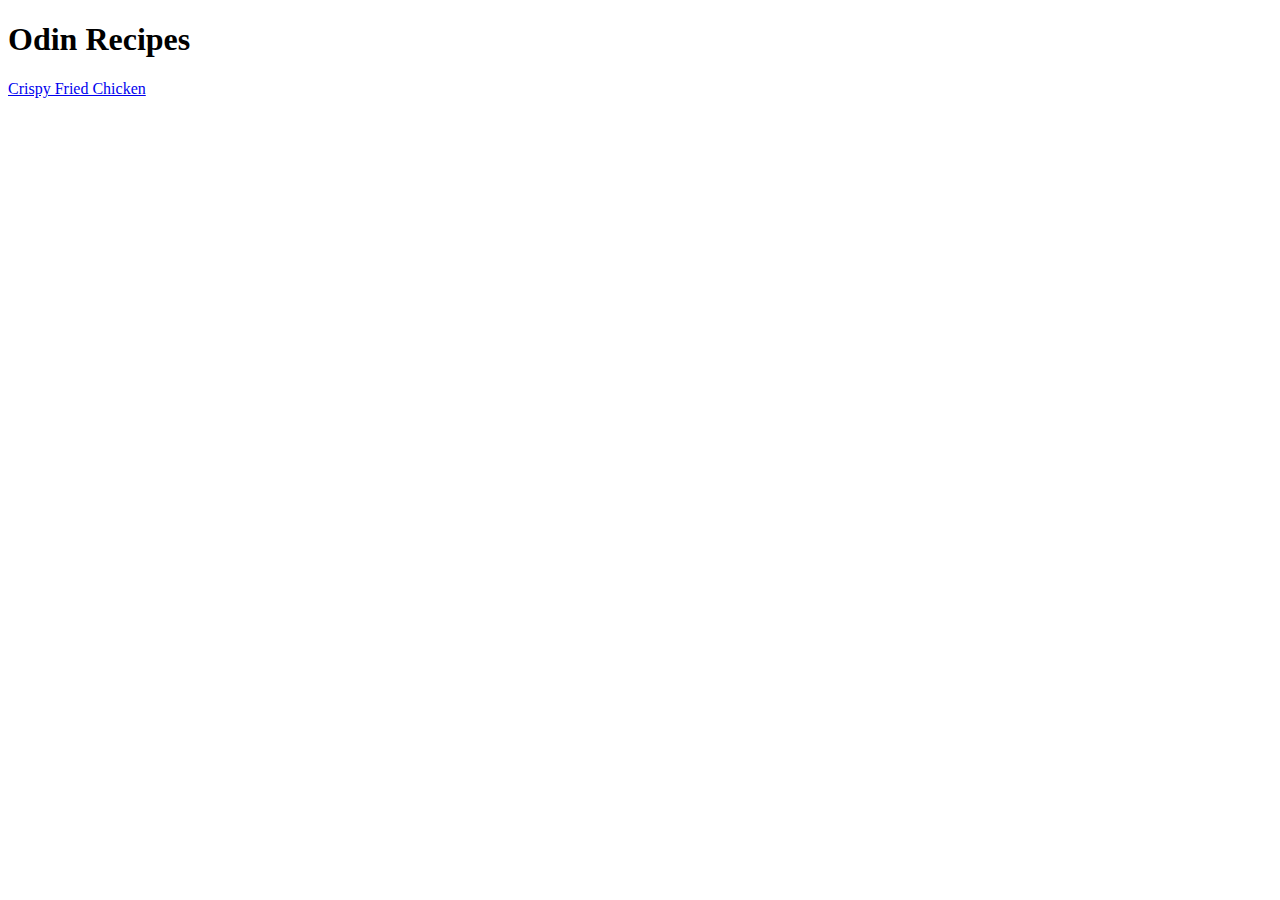
==== index.html @ 242f77b0 "add odin-recipes and fried chicken recipe" ====
<!DOCTYPE html>
<html lang="en">
    <head>
        <meta charset="UTF-8">
        <title>Odin Recipes</title>
    </head>
    <body>
        <h1>Odin Recipes</h1>
        <a href="./recipes/fried-chicken.html">Crispy Fried Chicken</a>
    </body>
</html>
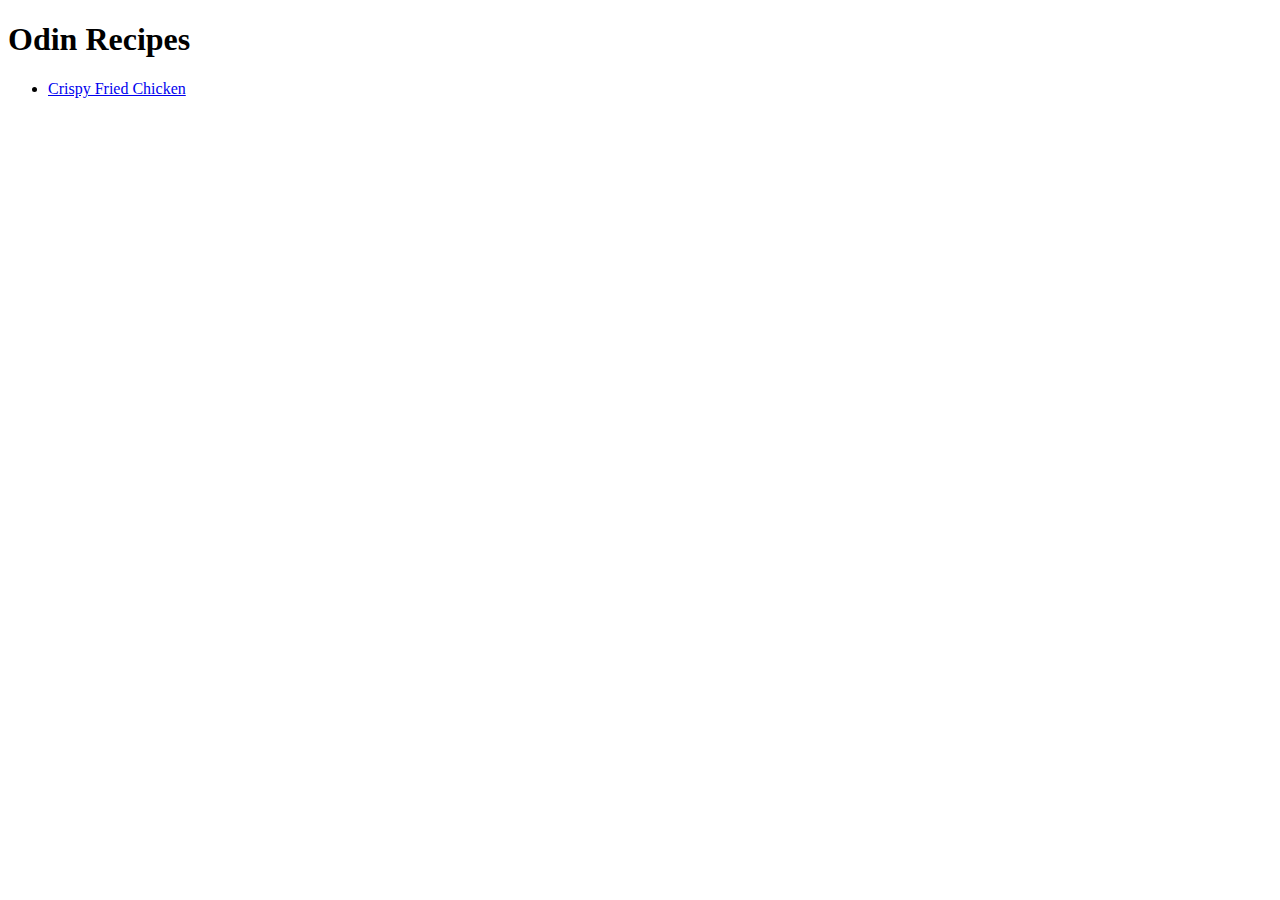
==== commit 5c5fd93b: "Put anchor(s) into a list in index.html" ====
--- a/index.html
+++ b/index.html
@@ -6,6 +6,8 @@
     </head>
     <body>
         <h1>Odin Recipes</h1>
-        <a href="./recipes/fried-chicken.html">Crispy Fried Chicken</a>
+        <ul>
+            <li><a href="./recipes/fried-chicken.html">Crispy Fried Chicken</a></li>
+        </ul>
     </body>
 </html>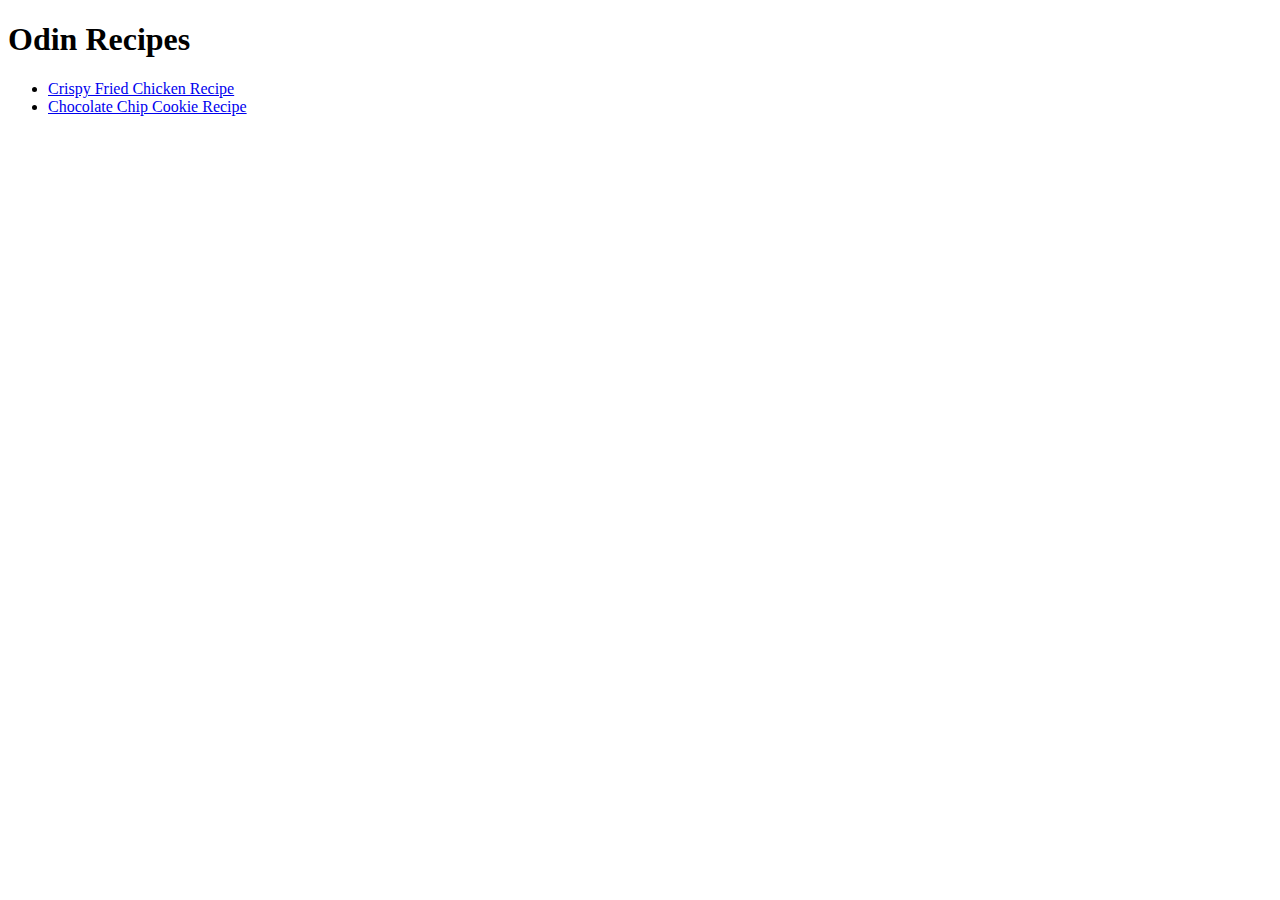
==== commit b7f68091: "Add cookie.html and anchor in index.html" ====
--- a/index.html
+++ b/index.html
@@ -7,7 +7,8 @@
     <body>
         <h1>Odin Recipes</h1>
         <ul>
-            <li><a href="./recipes/fried-chicken.html">Crispy Fried Chicken</a></li>
+            <li><a href="./recipes/fried-chicken.html">Crispy Fried Chicken Recipe</a></li>
+            <li><a href="./recipes/cookie.html">Chocolate Chip Cookie Recipe</a></li>
         </ul>
     </body>
 </html>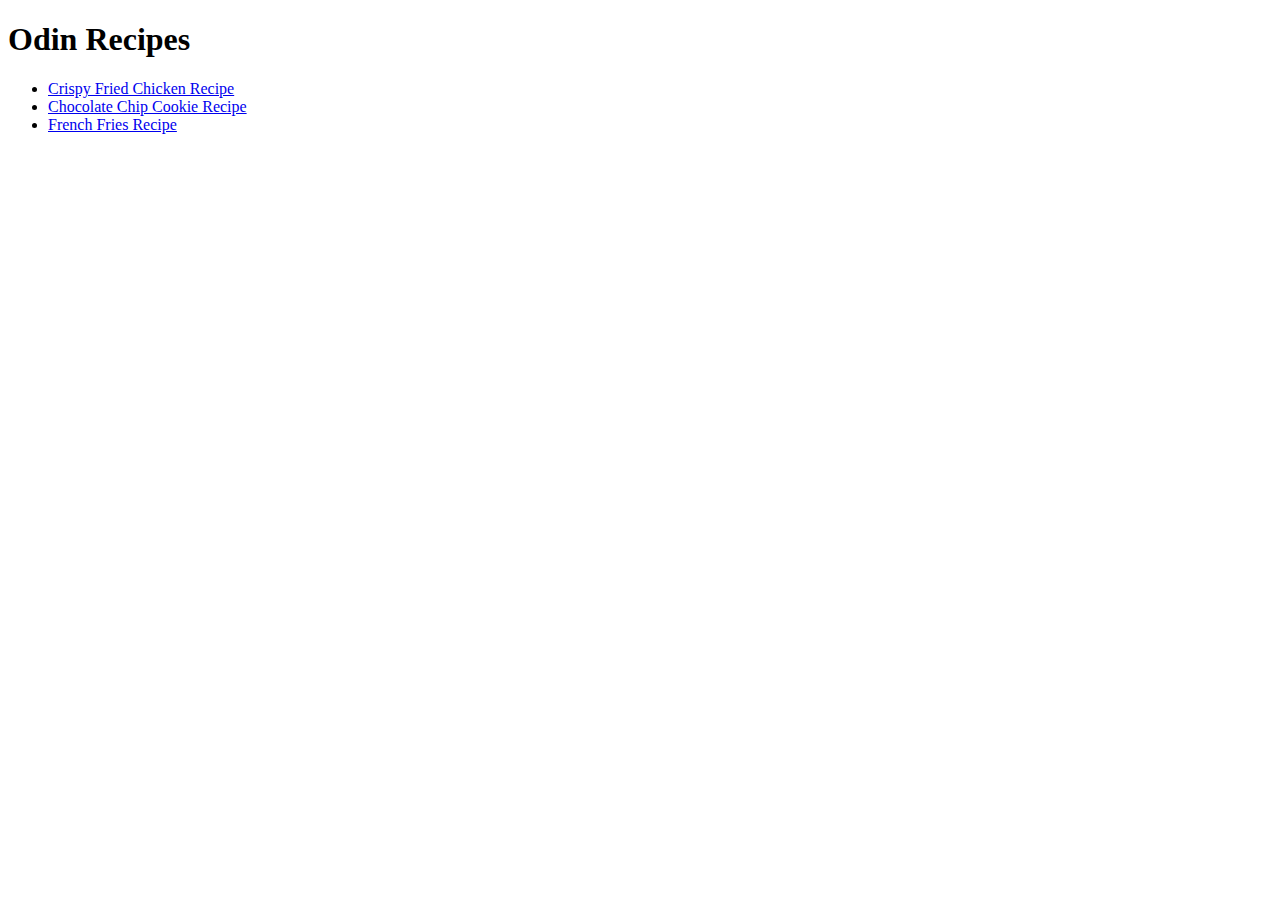
==== commit f4615af3: "add french-fries.html and an anchor to index.html" ====
--- a/index.html
+++ b/index.html
@@ -9,6 +9,7 @@
         <ul>
             <li><a href="./recipes/fried-chicken.html">Crispy Fried Chicken Recipe</a></li>
             <li><a href="./recipes/cookie.html">Chocolate Chip Cookie Recipe</a></li>
+            <li><a href="./recipes/french-fries.html">French Fries Recipe</a></li>
         </ul>
     </body>
 </html>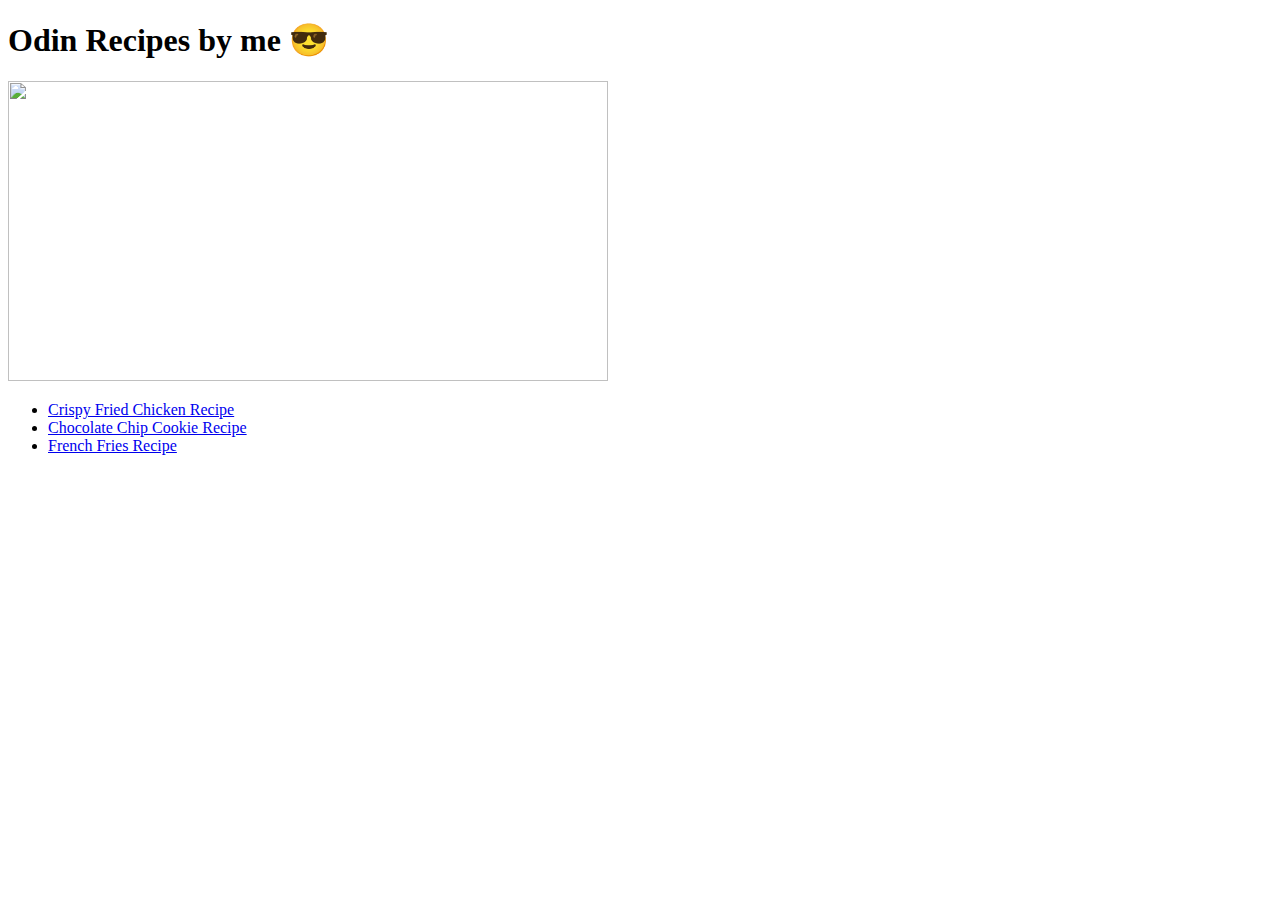
==== commit 12724641: "Add a list to french-fries.html" ====
--- a/index.html
+++ b/index.html
@@ -5,7 +5,8 @@
         <title>Odin Recipes</title>
     </head>
     <body>
-        <h1>Odin Recipes</h1>
+        <h1>Odin Recipes by me 😎</h1>
+        <img src="https://previews.123rf.com/images/auremar/auremar1206/auremar120617508/14106587-guy-with-thumbs-up.jpg" width="600" height="300">
         <ul>
             <li><a href="./recipes/fried-chicken.html">Crispy Fried Chicken Recipe</a></li>
             <li><a href="./recipes/cookie.html">Chocolate Chip Cookie Recipe</a></li>
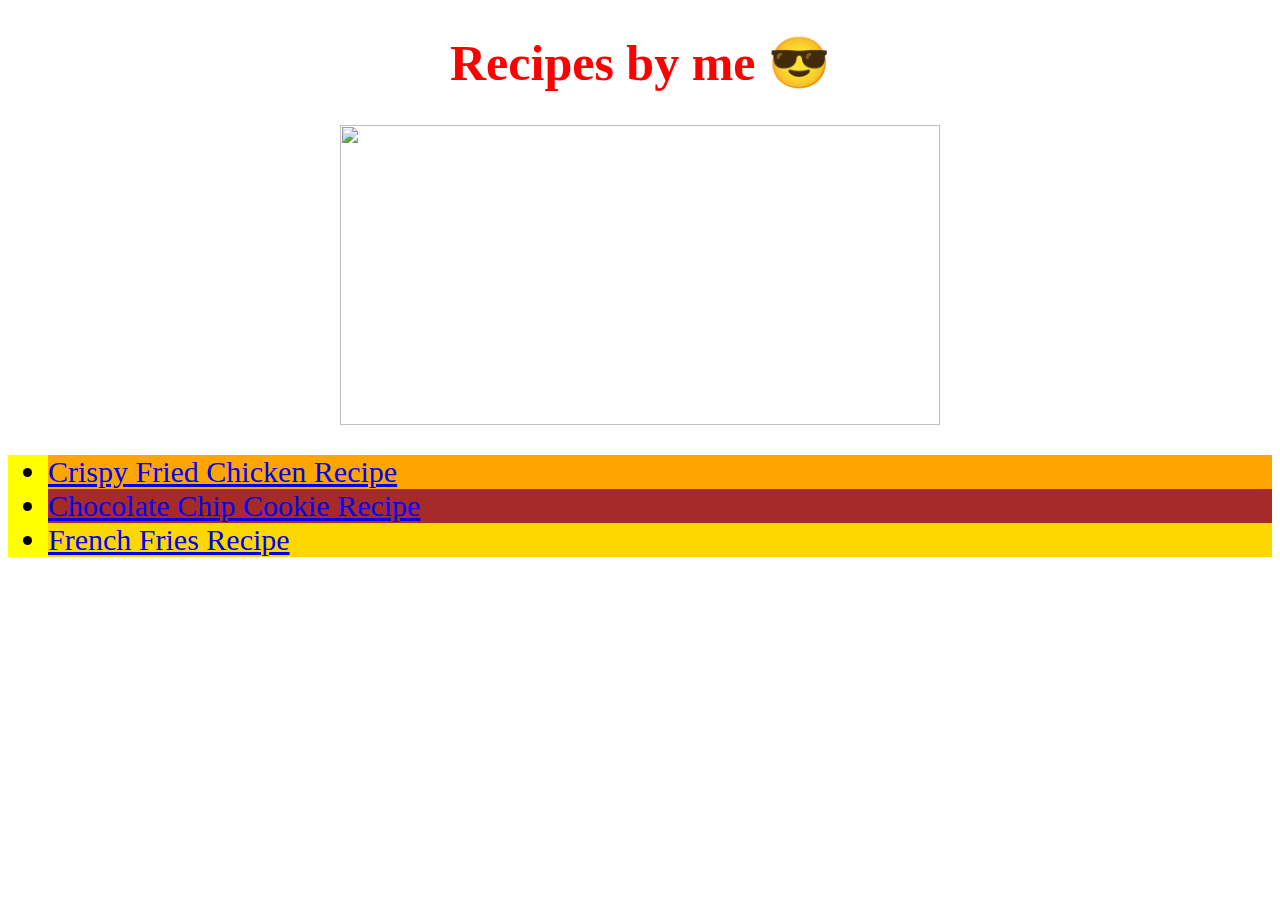
==== commit 2e8378d2: "Implement CSS and basic styling" ====
--- a/index.html
+++ b/index.html
@@ -3,14 +3,15 @@
     <head>
         <meta charset="UTF-8">
         <title>Odin Recipes</title>
+        <link rel="stylesheet" href="./styles/index.css">
     </head>
     <body>
-        <h1>Odin Recipes by me 😎</h1>
+        <h1 class="heading">Recipes by me 😎</h1>
         <img src="https://previews.123rf.com/images/auremar/auremar1206/auremar120617508/14106587-guy-with-thumbs-up.jpg" width="600" height="300">
-        <ul>
-            <li><a href="./recipes/fried-chicken.html">Crispy Fried Chicken Recipe</a></li>
-            <li><a href="./recipes/cookie.html">Chocolate Chip Cookie Recipe</a></li>
-            <li><a href="./recipes/french-fries.html">French Fries Recipe</a></li>
+        <ul class="recipes">
+            <li class="chicken"><a href="./recipes/fried-chicken.html">Crispy Fried Chicken Recipe</a></li>
+            <li class="cookie"><a href="./recipes/cookie.html">Chocolate Chip Cookie Recipe</a></li>
+            <li class="fries"><a href="./recipes/french-fries.html">French Fries Recipe</a></li>
         </ul>
     </body>
 </html>--- a/styles/index.css
+++ b/styles/index.css
@@ -0,0 +1,29 @@
+img {
+    display: block;
+    margin-left: auto;
+    margin-right: auto;
+}
+
+.heading {
+    color: red;
+    font-weight: bold;
+    font-size: 50px;
+    text-align: center;
+}
+
+.recipes {
+    font-size: 30px;
+    background-color: yellow;
+}
+
+.chicken {
+    background-color: orange;
+}
+
+.cookie {
+    background-color: brown;
+}
+
+.fries {
+    background-color: gold;
+}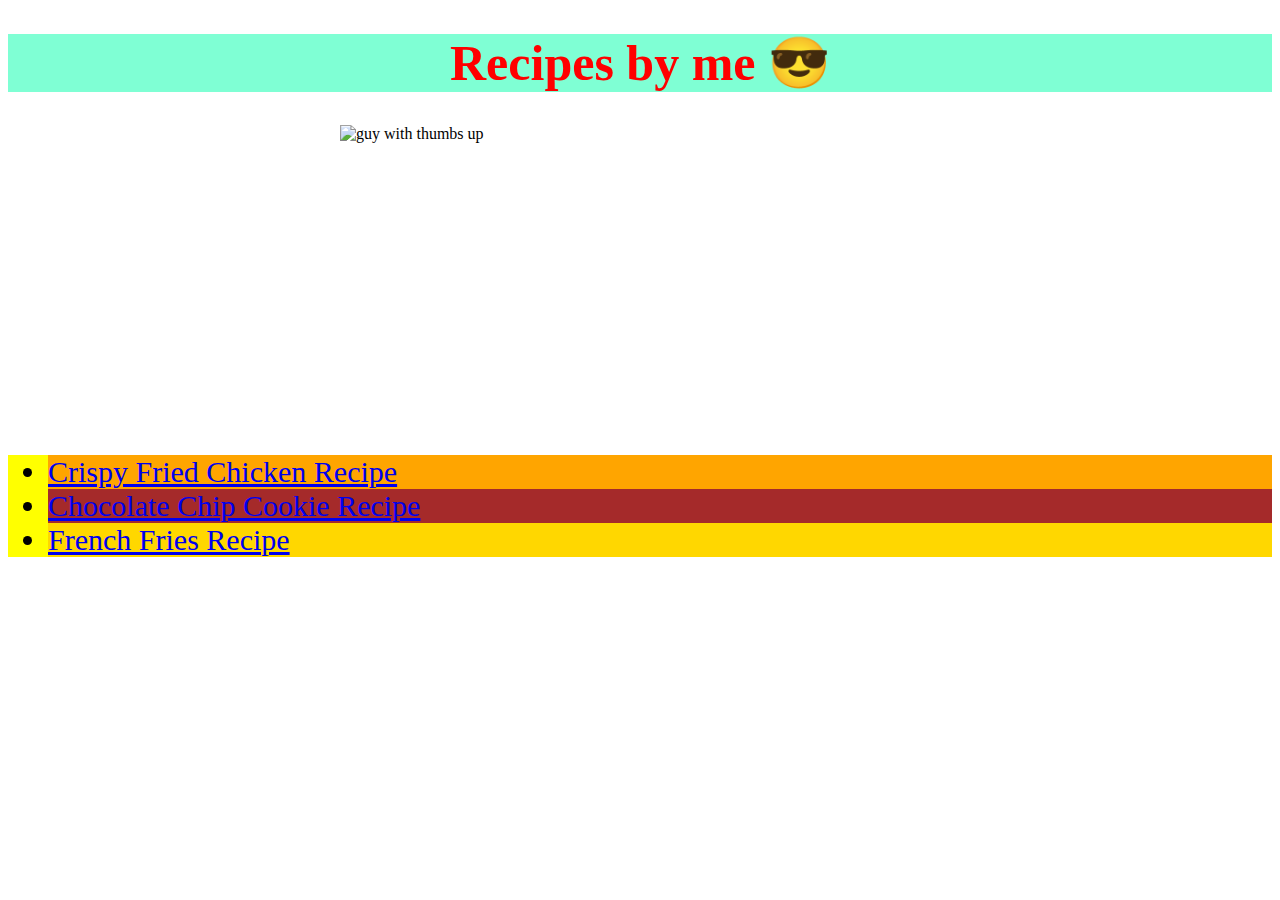
==== commit 884f03c4: "Add alt tag to index.html" ====
--- a/index.html
+++ b/index.html
@@ -7,7 +7,7 @@
     </head>
     <body>
         <h1 class="heading">Recipes by me 😎</h1>
-        <img src="https://previews.123rf.com/images/auremar/auremar1206/auremar120617508/14106587-guy-with-thumbs-up.jpg" width="600" height="300">
+        <img src="https://previews.123rf.com/images/auremar/auremar1206/auremar120617508/14106587-guy-with-thumbs-up.jpg" width="600" height="300" alt="guy with thumbs up">
         <ul class="recipes">
             <li class="chicken"><a href="./recipes/fried-chicken.html">Crispy Fried Chicken Recipe</a></li>
             <li class="cookie"><a href="./recipes/cookie.html">Chocolate Chip Cookie Recipe</a></li>
--- a/styles/index.css
+++ b/styles/index.css
@@ -9,6 +9,7 @@
     font-weight: bold;
     font-size: 50px;
     text-align: center;
+    background-color: aquamarine;
 }
 
 .recipes {
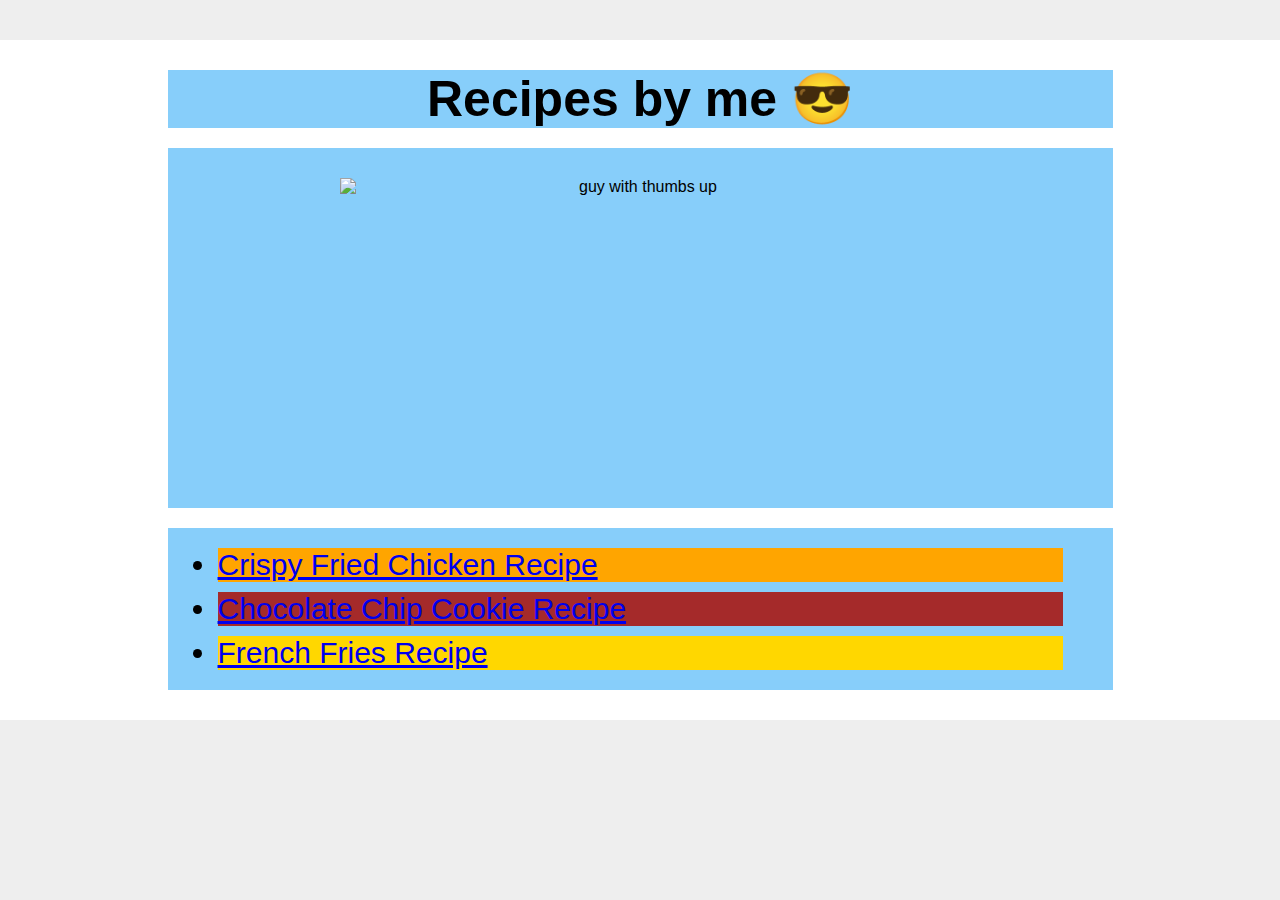
==== commit f7e4f721: "redo index.css thing" ====
--- a/index.html
+++ b/index.html
@@ -6,12 +6,16 @@
         <link rel="stylesheet" href="./styles/index.css">
     </head>
     <body>
-        <h1 class="heading">Recipes by me 😎</h1>
-        <img src="https://previews.123rf.com/images/auremar/auremar1206/auremar120617508/14106587-guy-with-thumbs-up.jpg" width="600" height="300" alt="guy with thumbs up">
-        <ul class="recipes">
-            <li class="chicken"><a href="./recipes/fried-chicken.html">Crispy Fried Chicken Recipe</a></li>
-            <li class="cookie"><a href="./recipes/cookie.html">Chocolate Chip Cookie Recipe</a></li>
-            <li class="fries"><a href="./recipes/french-fries.html">French Fries Recipe</a></li>
-        </ul>
+        <div class="card">
+            <h1 class="heading">Recipes by me 😎</h1>
+            <div class="img">
+                <img src="https://previews.123rf.com/images/auremar/auremar1206/auremar120617508/14106587-guy-with-thumbs-up.jpg" width="600" height="300" alt="guy with thumbs up">
+            </div>
+            <ul class="recipe-list">
+                <li class="chicken recipe"><a href="./recipes/fried-chicken.html">Crispy Fried Chicken Recipe</a></li>
+                <li class="cookie recipe"><a href="./recipes/cookie.html">Chocolate Chip Cookie Recipe</a></li>
+                <li class="fries recipe"><a href="./recipes/french-fries.html">French Fries Recipe</a></li>
+            </ul>
+        </div>
     </body>
 </html>--- a/styles/index.css
+++ b/styles/index.css
@@ -1,20 +1,48 @@
+* {
+    box-sizing: border-box;
+    margin: 20px auto;
+}
+
+body {
+    background: #eee;
+    font-family: sans-serif;
+}
+
+.card {
+    background-color: white;
+    width: 1000;
+    padding: 10px;
+}
+
 img {
-    display: block;
-    margin-left: auto;
-    margin-right: auto;
+    display: inline-block;
+}
+
+.img {
+    background-color: lightskyblue;
+    margin: 10px auto;
+    padding: 10px;
+    text-align: center;
+    width: 75%;
 }
 
 .heading {
-    color: red;
     font-weight: bold;
     font-size: 50px;
     text-align: center;
-    background-color: aquamarine;
+    background-color: lightskyblue;
+    width: 75%;
 }
 
-.recipes {
+.recipe-list {
     font-size: 30px;
-    background-color: yellow;
+    background-color: lightskyblue;
+    padding: 10px;
+    width: 75%;
+}
+
+.recipe {
+    margin: 10px 40px;
 }
 
 .chicken {
